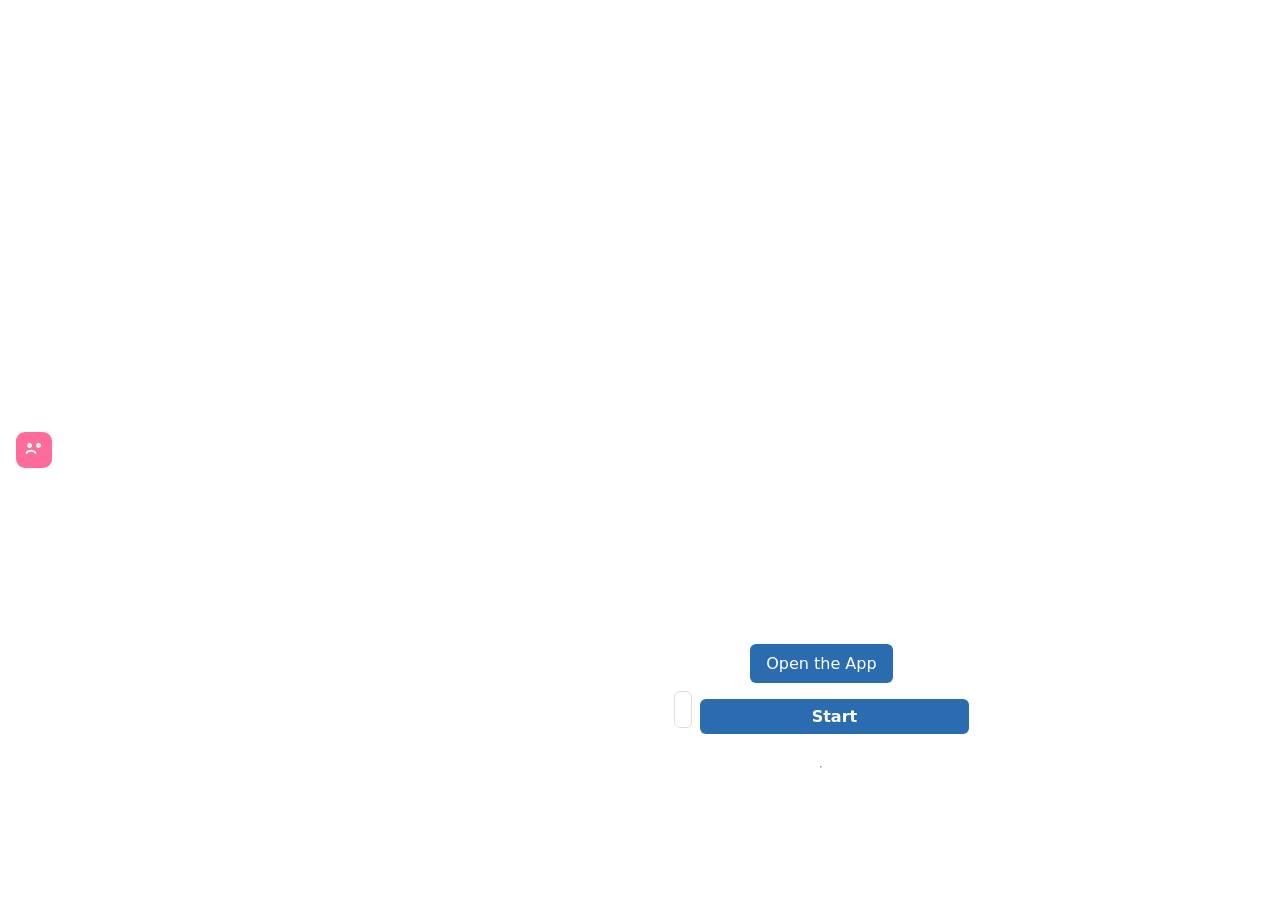
==== static/index.html @ d370e106 "Fixed render loading" ====
<!doctype html>
<html lang="en">

<head>
    <meta charset="utf-8">
    <meta name="viewport" content="width=device-width,initial-scale=1">
    <title>Genki Image Downloader — Landing</title>
    <meta name="description"
        content="Genki is a tool to download publicly accessible images from webpages into a ZIP. Learn how it works and visit the app.">
    <link rel="stylesheet" href="/static/style.css">
</head>

<body>
    <header style="display:flex;align-items:center;gap:12px;padding:16px;">
        <img src="/static/logo.svg" alt="Genki" style="height:36px;" />
        <h1 style="font-size:1.25rem;margin:0">Genki Image Downloader</h1>
    </header>

    <main style="max-width:820px;margin:24px auto;padding:16px;">
        <section>
            <h2>What this tool does</h2>
            <p>Genki helps you download images from publicly accessible webpages into a ZIP file for offline use and
                review.</p>
        </section>

        <section>
            <h2>How it works</h2>
            <ul>
                <li>Paste a URL of a publicly accessible webpage into the app.</li>
                <li>The tool scans pages for publicly visible images and prepares a ZIP archive.</li>
                <li>Only images you own or have permission to use should be downloaded.</li>
            </ul>
            <p><strong>Note:</strong> Genki does not access private, login-required, or protected content.</p>
        </section>

        <section>
            <h2>When it may not work</h2>
            <p>Some websites restrict automated access, use dynamic image loading, or block direct downloads. If a site
                prevents access, Genki may not find or download images.</p>
        </section>

        <section>
            <h2>Who it's for</h2>
            <p>Designers, developers, researchers, and site owners who need to gather publicly available images they are
                authorized to use.</p>
        </section>

        <div style="margin-top:20px;">
            <!-- After deploying: replace the href with your backend URL (e.g. https://app.example.com/app) -->
            <a href="/app" class="primary"
                style="text-decoration:none;padding:10px 16px;background:#2b6cb0;color:#fff;border-radius:6px;">Open the
                App</a>
        </div>

        <div style="margin-top:18px;">
            <form action="/app" method="POST" style="display:flex;gap:8px;align-items:center;">
                <input name="url" placeholder="Paste website URL (https://example.com)" required
                    style="flex:1;padding:8px;border:1px solid #ddd;border-radius:6px;" />
                <button type="submit" class="primary" style="padding:8px 12px;background:#2b6cb0;color:#fff;border-radius:6px;border:none;">Start</button>
            </form>
        </div>

        <hr style="margin:24px 0;" />

        <footer style="display:flex;gap:12px;flex-wrap:wrap;">
            <a href="/privacy">Privacy</a>
            <a href="/terms">Terms</a>
            <a href="/contact">Contact</a>
        </footer>
    </main>
</body>

</html>
---- static/style.css ----
* {
    box-sizing: border-box;
    font-family: Inter, 'Noto Sans JP', system-ui, -apple-system, Segoe UI, sans-serif;
    font-weight: 300;
}

/* ================= THEMES ================= */

body {
    margin: 0;
    min-height: 100vh;
    display: flex;
    justify-content: center;
    align-items: center;
    color: #fff;
    transition: background 0.6s ease;
}

/* center the main content for small screens */
main {
    width: 100%;
    display: flex;
    flex-direction: column;
    align-items: center;
    justify-content: center;
    padding: 24px;
}

/* Instagram */
.theme-instagram {
    background-color: #111;
    background-image: linear-gradient(rgba(0, 0, 0, 0.25), rgba(0, 0, 0, 0.25)), url('/static/anime-illustration.svg');
    background-size: cover;
    background-position: center;
}

/* Canva */
.theme-canva {
    background-color: #072a2b;
    background-image: linear-gradient(rgba(0, 0, 0, 0.28), rgba(0, 0, 0, 0.28)), url('/static/anime-girl.svg');
    background-size: cover;
    background-position: center;
}

/* Sunset */
.theme-sunset {
    background-color: #2b0b0b;
    background-image: linear-gradient(rgba(0, 0, 0, 0.28), rgba(0, 0, 0, 0.28)), url('/static/anime-illustration.svg');
    background-size: cover;
    background-position: center;
}

/* Ocean */
.theme-ocean {
    background-color: #002b3a;
    background-image: linear-gradient(rgba(0, 0, 0, 0.28), rgba(0, 0, 0, 0.28)), url('/static/anime-girl.svg');
    background-size: cover;
    background-position: center;
}

/* Dark Pro */
.theme-dark {
    background-color: #0f0c29;
    background-image: linear-gradient(rgba(0, 0, 0, 0.45), rgba(0, 0, 0, 0.45)), url('/static/anime-illustration.svg');
    background-size: cover;
    background-position: center;
}

/* ================= CARD ================= */

.card {
    width: 92%;
    max-width: 420px;
    padding: 26px;
    border-radius: 18px;
    background: rgba(0, 0, 0, 0.25);
    backdrop-filter: blur(14px);
    box-shadow: 0 30px 80px rgba(0, 0, 0, 0.4);
    text-align: center;
}

/* ensure card is centered within its container */
.card {
    margin-left: auto;
    margin-right: auto;
}

.site-header {
    position: fixed;
    top: 18px;
    left: 18px;
    right: 18px;
    display: flex;
    justify-content: space-between;
    align-items: center;
    pointer-events: none;
}

.site-header .logo {
    display: inline-flex;
    align-items: center;
    gap: 10px;
    text-decoration: none;
    color: #fff;
    pointer-events: auto;
}

.site-header .logo img {
    width: 36px;
    height: 36px
}

.site-header .logo span {
    font-weight: 700;
    font-size: 1.1rem
}

.hero {
    display: flex;
    justify-content: center;
    margin-bottom: 6px;
}

.hero-illustration {
    width: 140px;
    height: 110px;
    border-radius: 12px;
    box-shadow: 0 10px 36px rgba(0, 0, 0, 0.38)
}

/* allow SVG hero to scale nicely and remain crisp */
.hero-illustration[src$=".svg"] {
    width: 220px;
    height: auto;
    border-radius: 14px;
}

/* non-SVG hero (raster) sizing */
.hero-illustration[src$=".jpg"],
.hero-illustration[src$=".jpeg"],
.hero-illustration[src$=".png"] {
    width: 220px;
    height: auto;
    border-radius: 12px;
}

/* Reduce hero height by ~60% (keep width auto to preserve aspect) */
.hero-illustration {
    /* final increase: +50% from previous size */
    max-height: 168px;
    /* 112 * 1.5 */
    width: auto;
}

@media (min-width: 900px) {
    .hero-illustration {
        max-height: 332px;
        /* 221 * 1.5 ~= 331.5 */
    }
}

/* floating character on larger screens */
.hero-figure {
    position: absolute;
    right: 18px;
    bottom: 18px;
    width: 140px;
    opacity: 0.95;
}

/* hide floating illustration on smaller screens so card remains centered */
@media (max-width: 900px) {
    .hero-figure {
        display: none;
    }
}

@media (min-width: 900px) {
    .card {
        max-width: 720px;
        padding: 36px
    }

    .hero-illustration {
        width: 220px;
        height: 180px
    }

    .hero-figure {
        width: 220px
    }
}

/* ================= TEXT ================= */

h1 {
    margin: 0 0 6px;
    font-size: 1.9rem;
    font-weight: 600;
}

.tagline {
    font-size: 0.9rem;
    opacity: 0.9;
    margin-bottom: 18px;
}

/* ================= THEME BUTTONS ================= */

.themes {
    display: flex;
    justify-content: center;
    gap: 10px;
    margin-bottom: 18px;
}

.themes button {
    width: 26px;
    height: 26px;
    border-radius: 50%;
    border: none;
    cursor: pointer;
}

.themes button:nth-child(1) {
    background: linear-gradient(135deg, #f58529, #dd2a7b, #8134af);
}

.themes button:nth-child(2) {
    background: linear-gradient(135deg, #00c4cc, #7d2ae8);
}

.themes button:nth-child(3) {
    background: linear-gradient(135deg, #ff7a18, #ff416c);
}

.themes button:nth-child(4) {
    background: linear-gradient(135deg, #00c6ff, #0072ff);
}

.themes button:nth-child(5) {
    background: linear-gradient(135deg, #0f0c29, #302b63);
}

/* ================= FORM ================= */

input {
    width: 100%;
    padding: 12px 14px;
    border-radius: 12px;
    border: none;
    font-size: 1rem;
    margin-bottom: 14px;
}

button[type="submit"] {
    width: 100%;
    padding: 12px;
    border-radius: 12px;
    border: none;
    font-size: 1rem;
    font-weight: 600;
    cursor: pointer;
    color: white;
    background: rgba(255, 255, 255, 0.25);
    backdrop-filter: blur(6px);
}

.primary {
    background: linear-gradient(135deg, #ff7aa2, #ff9f6b);
    color: #fff;
    border: none;
    padding: 12px 18px;
    border-radius: 12px;
    cursor: pointer
}

.primary:hover {
    filter: brightness(1.05)
}

.danger {
    background: rgba(255, 255, 255, 0.12);
    border: none;
    padding: 10px 14px;
    border-radius: 10px;
    cursor: pointer
}

.actions {
    display: flex;
    gap: 10px;
    justify-content: center;
    margin-top: 12px
}

.progress-wrap {
    width: 100%;
    height: 12px;
    background: rgba(255, 255, 255, 0.08);
    border-radius: 8px;
    overflow: hidden;
    margin: 12px 0
}

.progress-bar {
    height: 100%;
    background: linear-gradient(90deg, #ffe29f, #ff7aa2);
    width: 0
}

button[type="submit"]:hover {
    background: rgba(255, 255, 255, 0.35);
}

/* ================= FOOTER TEXT ================= */

.note {
    margin-top: 14px;
    font-size: 0.8rem;
    opacity: 0.85;
}

.disclaimer {
    margin-top: 10px;
    font-size: 0.7rem;
    opacity: 0.6;
}

footer a {
    color: rgba(255, 255, 255, 0.9);
    margin: 0 6px;
    text-decoration: none;
    font-size: 0.85rem
}

.cookie-consent {
    position: fixed;
    left: 12px;
    right: 12px;
    bottom: 18px;
    background: rgba(0, 0, 0, 0.6);
    color: #fff;
    border-radius: 12px;
    padding: 12px;
    box-shadow: 0 12px 40px rgba(0, 0, 0, 0.4);
    z-index: 9999
}

.cookie-consent .consent-inner {
    display: flex;
    gap: 12px;
    align-items: center;
    justify-content: space-between
}

.cookie-consent p {
    margin: 0;
    font-size: 0.95rem
}

.cookie-consent .consent-actions button {
    margin-left: 8px
}

.ad-slot {
    margin: 14px 0;
    display: flex;
    justify-content: center
}

.ad-slot-responsive {
    width: 100%;
    max-width: 728px
}

.ad-slot-inline {
    display: flex;
    justify-content: center
}

/* ensure status page and small inline ad blocks align centrally */
.ad-slot-inline,
.ad-slot {
    margin-left: auto;
    margin-right: auto;
}
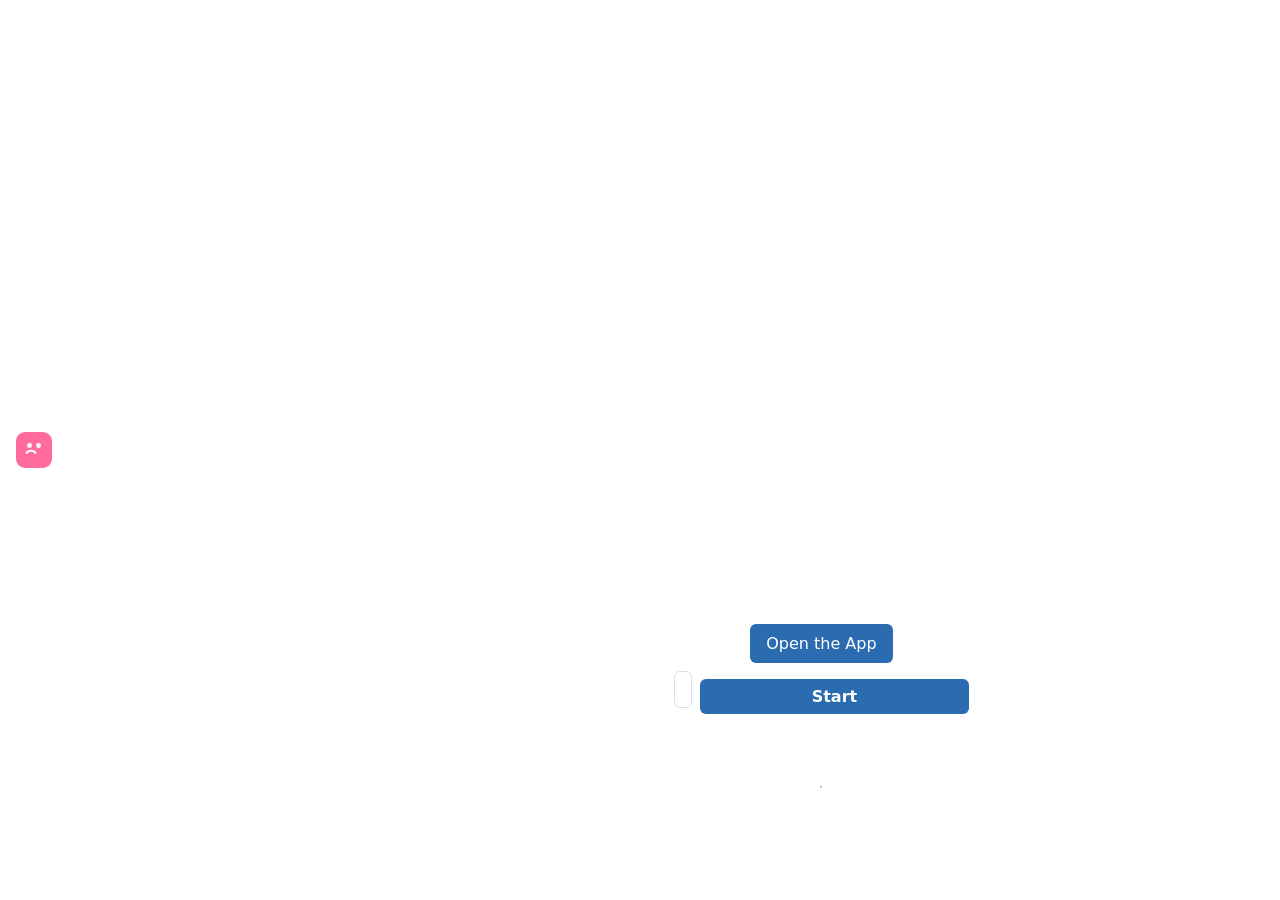
==== commit 8d9a5d29: "Fixed googlead sense issues" ====
--- a/static/index.html
+++ b/static/index.html
@@ -56,8 +56,21 @@
             <form action="/app" method="POST" style="display:flex;gap:8px;align-items:center;">
                 <input name="url" placeholder="Paste website URL (https://example.com)" required
                     style="flex:1;padding:8px;border:1px solid #ddd;border-radius:6px;" />
-                <button type="submit" class="primary" style="padding:8px 12px;background:#2b6cb0;color:#fff;border-radius:6px;border:none;">Start</button>
+                <button type="submit" class="primary"
+                    style="padding:8px 12px;background:#2b6cb0;color:#fff;border-radius:6px;border:none;">Start</button>
             </form>
+        </div>
+
+        <!-- AdSense block: only present on the static landing page -->
+        <div class="ad-slot" style="margin:20px 0;">
+            <script async
+                src="https://pagead2.googlesyndication.com/pagead/js/adsbygoogle.js?client=ca-pub-1328727126151207"
+                crossorigin="anonymous"></script>
+            <ins class="adsbygoogle" style="display:block" data-ad-client="ca-pub-1328727126151207"
+                data-ad-slot="REPLACE" data-ad-format="auto" data-full-width-responsive="true"></ins>
+            <script>
+                (adsbygoogle = window.adsbygoogle || []).push({});
+            </script>
         </div>
 
         <hr style="margin:24px 0;" />
